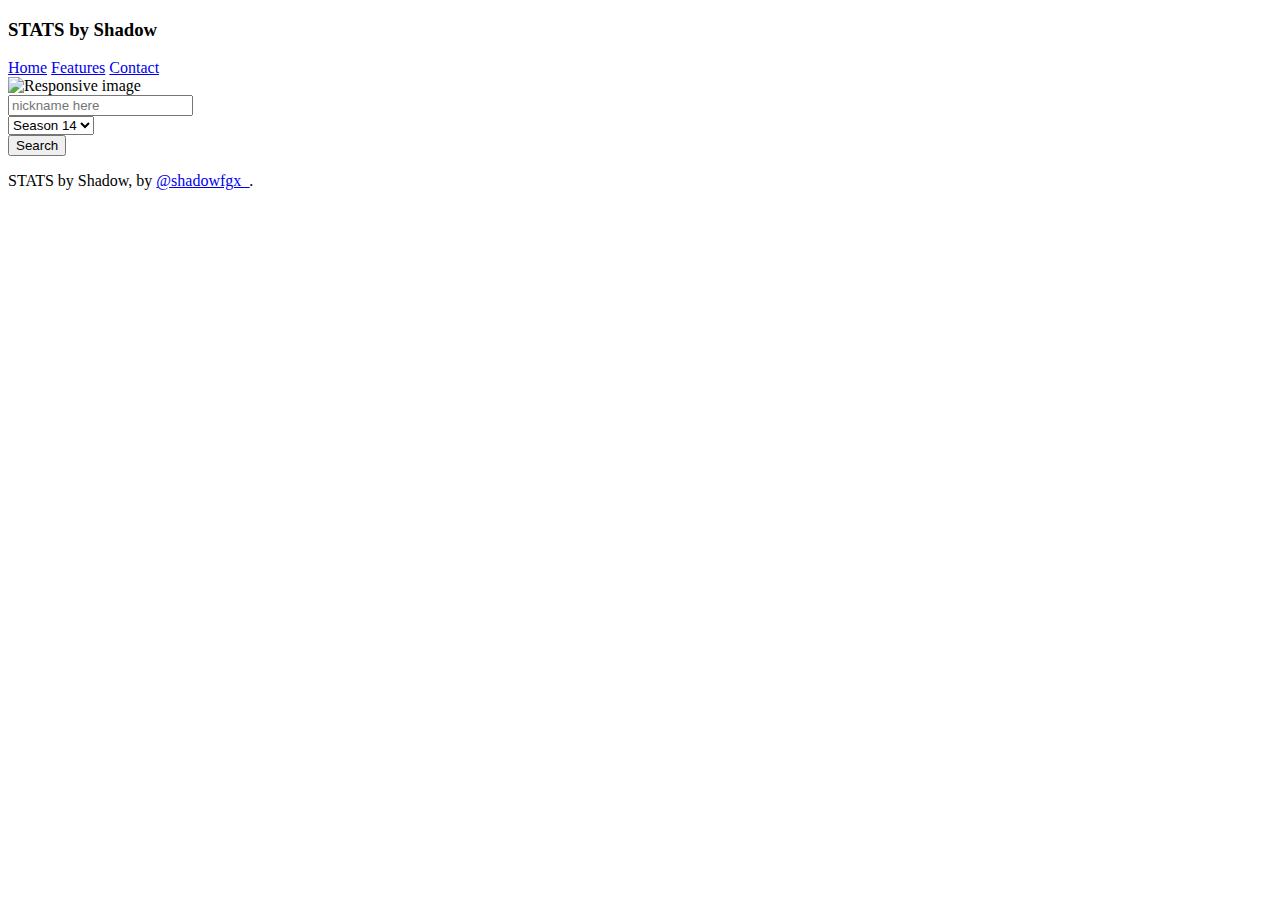
==== src/main/resources/templates/index.html @ ebd39027 "upload project" ====
<!doctype html>
<html xmlns:th="https://www.thymeleaf.org" lang="en" class="h-100">
  <head>
      <meta charset="utf-8">
      <meta name="viewport" content="width=device-width, initial-scale=1">
      <title>STATS by Shadow</title>
      <!-- Bootstrap core CSS -->
      <link rel="canonical" href="https://getbootstrap.com/docs/5.1/examples/cover/">
      <link href="https://cdn.jsdelivr.net/npm/bootstrap@5.1.0/dist/css/bootstrap.min.css" rel="stylesheet" integrity="sha384-KyZXEAg3QhqLMpG8r+8fhAXLRk2vvoC2f3B09zVXn8CA5QIVfZOJ3BCsw2P0p/We" crossorigin="anonymous">
      <!-- Custom styles for this template -->
      <link th:href="@{css/cover.css}" href="../../static/css/cover.css" rel="stylesheet" type="text/css" media="screen"/>
  </head>
  <body class="d-flex h-100 text-center text-white bg-dark bg-image" background="<c:url value='/resources/static/img/background-img-min.png'/>" onload="errorHandler()">
      <input id="error1" type="hidden" th:value="${gamesNotFoud}">
      <input id="error2" type="hidden" th:value="${badNick}">
      <div class="cover-container d-flex w-100 h-100 p-3 mx-auto flex-column">
        <header class="mb-auto">
          <div>
            <h3 id="title-main" onclick="redirect()" class="float-md-start mb-0">STATS by Shadow</h3>
            <nav class="nav nav-masthead justify-content-center float-md-end">
              <a class="nav-link active" aria-current="page" href="#">Home</a>
              <a class="nav-link" href="#">Features</a>
              <a class="nav-link" href="#">Contact</a>
            </nav>
          </div>
        </header>

          <div class="container">
              <img src="./img/PUBG_BG.png" class="img-fluid" alt="Responsive image" style="width: 30rem">
          </div>

            <div class="container">
              <form action="/index">
                  <div id="container-input" class="container">
                      <input  name="nickname" type="text" placeholder="nickname here">
                  </div>
                  <!-- The second value will be selected initially -->
                  <select id="select-season" th:name="season">
                      <option value="07">Season 7</option>
                      <option value="08">Season 8</option>
                      <option value="09">Season 9</option>
                      <option value="10">Season 10</option>
                      <option value="11">Season 11</option>
                      <option value="12">Season 12</option>
                      <option value="13" >Season 13</option>
                      <option value="14" selected>Season 14</option>
                  </select>
                 <div class="container">
                     <button id="button-search" type="submit" class="btn btn-secondary btn-lg">Search</button>
                 </div>
              </form>
              </div>


        <footer class="mt-auto text-white-50">
          <p>STATS by Shadow<a href="https://getbootstrap.com/" class="text-white"></a>, by <a href="https://twitter.com/shadowfgx_" class="text-white">@shadowfgx_</a>.</p>
        </footer>
      </div>
    
      <!--Scripts-->
      <script src="https://cdn.jsdelivr.net/npm/bootstrap@5.1.0/dist/js/bootstrap.bundle.min.js" integrity="sha384-U1DAWAznBHeqEIlVSCgzq+c9gqGAJn5c/t99JyeKa9xxaYpSvHU5awsuZVVFIhvj" crossorigin="anonymous"></script>
      <script src="js/main.js"></script>
  </body>
</html>
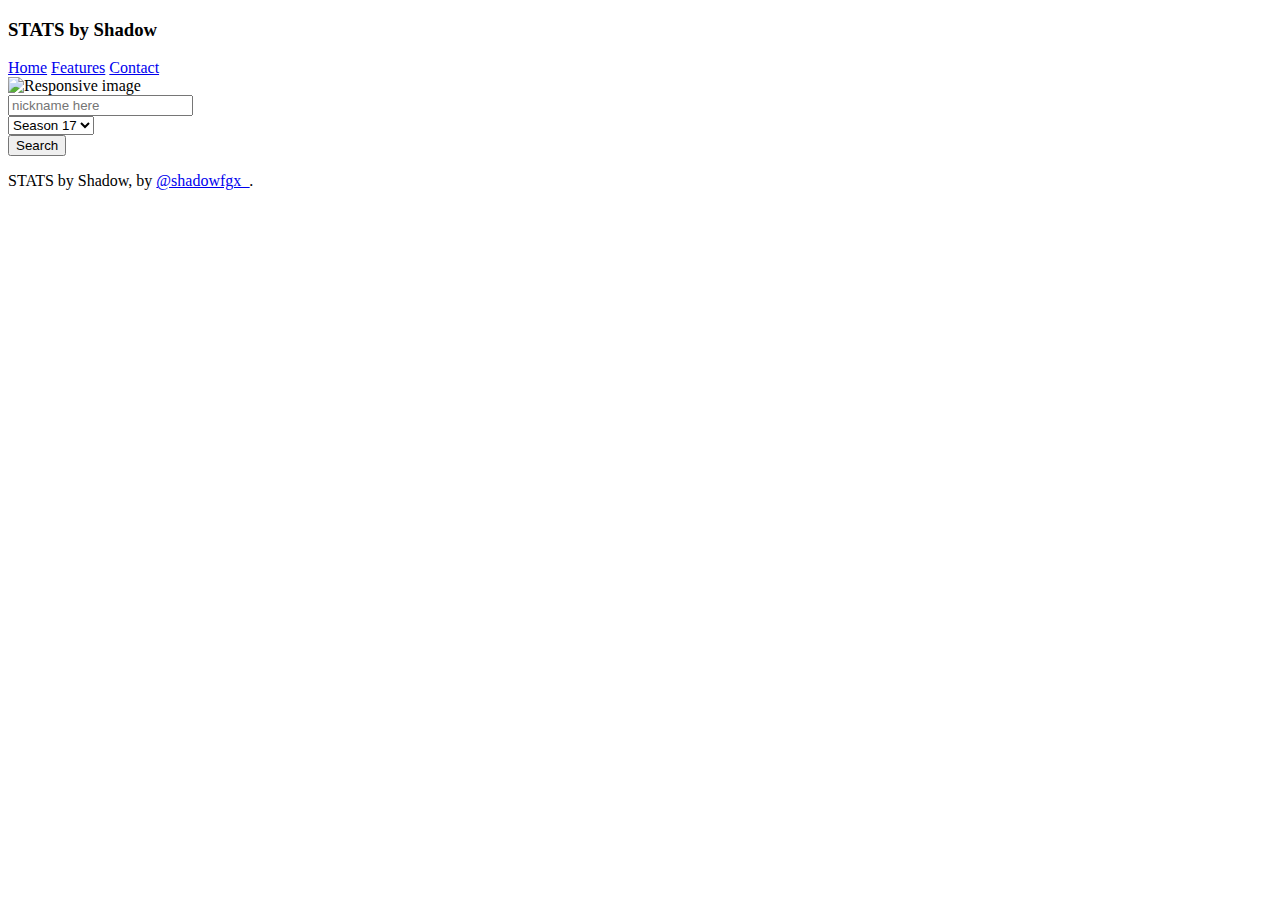
==== commit 966da8e4: "3 seasons added ranked" ====
--- a/src/main/resources/templates/index.html
+++ b/src/main/resources/templates/index.html
@@ -43,7 +43,10 @@
                       <option value="11">Season 11</option>
                       <option value="12">Season 12</option>
                       <option value="13" >Season 13</option>
-                      <option value="14" selected>Season 14</option>
+                      <option value="14" >Season 14</option>
+                      <option value="15" >Season 15</option>
+                      <option value="16" >Season 16</option>
+                      <option value="17" selected>Season 17</option>
                   </select>
                  <div class="container">
                      <button id="button-search" type="submit" class="btn btn-secondary btn-lg">Search</button>
